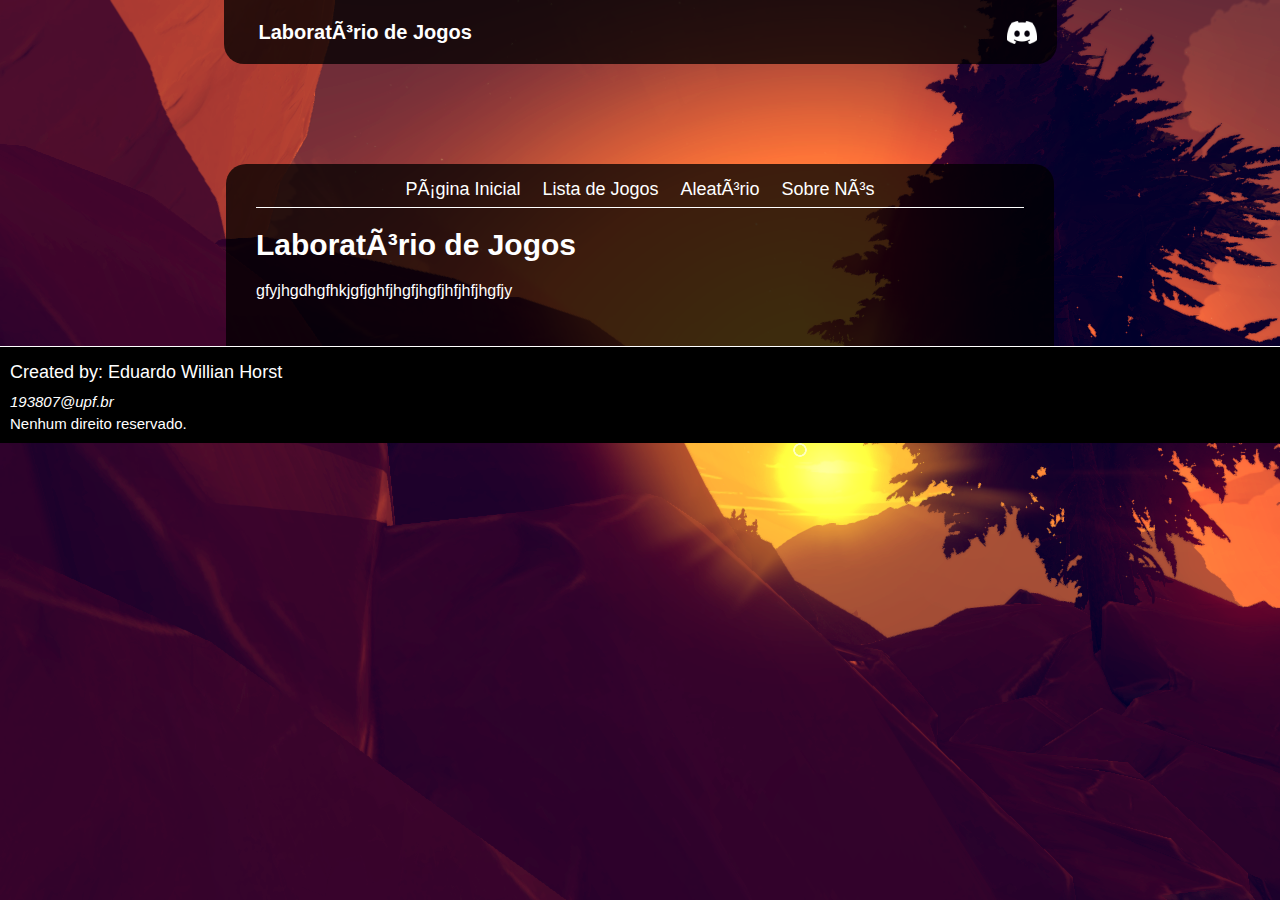
==== index.html @ c0083a61 "Add files via upload" ====
<!DOCTYPE html>
<html>

<head>
    <meta charset='ISO-8859-1'>
    <meta http-equiv='X-UA-Compatible' content='IE=edge'>
    <title>Laboratório de Jogos</title>
    <meta name='viewport' content='width=device-width, initial-scale=1'>
    <link rel='stylesheet' type='text/css' media='screen' href='main.css'>
</head>

<body>
    <div class="div_header">
        <header>
            <h1 style="margin: 0px; ">Laboratório de Jogos</h1>
            <a style="margin-top: 0px;" href="https://discord.gg/P8FEhXwQdW" target="_blank"><img class="bg" src="discord.png" alt="discord"></a>
        </header>
    </div>
    <section >
        <article style="height: auto;">
            <nav>
                <div class="div_nav">
                    <a href="index.html">Página Inicial</a>
                    <a href="list.html">Lista de Jogos</a>
                    <a href="random.html">Aleatório</a>
                    <a href="about.html">Sobre Nós</a>
                </div>
            </nav>
            <h1>Laboratório de Jogos</h1>
            <p>gfyjhgdhgfhkjgfjghfjhgfjhgfjhfjhfjhgfjy</p>
        </article>
    </section>

    <footer>
        <p class="created">Created by: <a href="">Eduardo Willian Horst</a></p>
        <p><a class="mail_to_me" href="mailto:193807@upf.br">193807@upf.br</a></p>
        <p>Nenhum direito reservado.</p>
    </footer>

</body>

</html>
---- main.css ----
body {
    font-family: Arial, Helvetica, sans-serif;
    margin: 0;
    background-image: url('fundo.png');
    background-repeat: no-repeat;
    background-attachment: fixed;
    background-size: cover;
}
body::-webkit-scrollbar {
    width: 12px;
    background-color: #3e3e3ec2;              
  }
  
  body::-webkit-scrollbar-track { 
   background-color: #3e3e3ec2;              
  
  }
::-webkit-scrollbar-track-piece {
    background-color: #3e3e3ec2;              
  }
  body::-webkit-scrollbar-thumb {
    background-color: black;    
    border-radius: 20px;      
  }
a,
a:active,
a:visited {
    color: white;
    text-decoration: none;
}


a:hover {
    color: rgb(186, 186, 186);
    transition: all 0.2s ease;
}



.game_name {    
    font-size: 50px
}

.mail_to_me {
    font-style: italic;
}

header {
    background-color: #000000c2;
    padding: 1px;
    padding-left: 35px;
    padding-right: 30px;
    font-size: 10px;
    color: white;
    display: flex;
    justify-content: space-between;
    border-bottom-left-radius: 20px;
    border-bottom-right-radius: 20px;
    width: 60%;
}

.div_header{

    display: flex;
    justify-content: center;
    
}

header img{
    width: 30px;
    margin-top: 0;
    padding-top: 0;
    margin-bottom: 10px;

}
header a {
    margin: 0;
    padding-top: 0;
    width: 30px;
    margin-bottom: 7px;
}

header h1{
    padding-top: 20px;

}
article h1 {
    font-size: 30px;
}

.img-jogo{
    width: 600px;
}

.bg {
    background-color: transparent;
    padding: 10px;
    margin-bottom: 0px;
    width: 30px;
    margin-top: 10px;
}

nav {
    height: 28px
}

.div_nav {
    display: flex;
    justify-content: center;
    width: 100%;

}

nav a {
    margin-left: 1px;
    margin-right: 1px;
    font-size: 18px;
    width: auto;
    padding-left: 10px;
    padding-right: 10px;
    text-align: center;

}

nav a:hover {
    border-bottom: 5px solid white;
}

nav {
    background-color: transparent;

    display: flex;
    justify-content: center;
    color: white;
    border-bottom: 1px solid white;
}

.bg:hover {
    background-color: rgb(88, 88, 88);
    padding: 10px;
    border-radius: 15px;
}

img {
    width: 600px;
    margin-bottom: 100px;
    transition: all 0.3s ease;
}

article {
    float: left;
    padding: 30px;
    width: 60%;
    background-color: #000000c2;
    height: auto;
    color: white;
    border-top-left-radius: 20px;
    border-top-right-radius: 20px;
    padding-top: 15px;
}

.art-form {
    width: auto;
    border-radius: 15px;
}

textarea {
    border-radius: 10px;
    background-color: transparent;
    color: white;
}

input {
    text-decoration: overline;
    background-color: transparent;
    color: white;
    outline: none;
    border: none;
    border-bottom: 1px solid white;
}




.submit {
    border: none;
    background-color: red;
    font-size: large;
    color: white;
    padding: 10px;
    padding-left: 15px;
    padding-right: 15px;
    text-decoration: none;
}

.submit:hover {
    background-color: rgb(166, 0, 0);
    color: rgb(212, 212, 212);
}

.txt_about_us {
    padding: 30px;
    padding-top: 0;
    padding-bottom: 10px;
    margin: 0;
}

.about_us {
    display: flex;
    justify-content: flex-start;
}

select {
    background-color: transparent;
    color: white;
}

.div-imagem img:hover {
    -webkit-transform: scale(1.1);
    -ms-transform: scale(1.1);
    transform: scale(1.1);

}

.botao-random {
    width: 100%;
    height: 70px;
    border: none;
    background-color: red;
    font-size: large;
    color: white;
    padding: 10px;

}


.botao-random:hover {


    background-color: rgb(166, 0, 0);
    color: rgb(212, 212, 212);
}

option {
    background-color: black;
}

section {
    margin-top: 100px;
    justify-content: center;
    display: flex;
    width: 100%;
    align-items: center;
}

.div-imagem {
    margin: 5px;
    display: flex;
    justify-content: center;
}

.created {
    margin-bottom: 10px;
    font-size: large;
}

footer p {
    margin-top: 5px;
    margin-bottom: 1px;
    font-size: 15px;
}

footer {
    background-color: rgb(0, 0, 0);
    padding: 10px;
    text-align: left;
    color: white;
    border-top: 1px solid white;
}

.nota_boa {
    color: green;
}

.nota_media {
    color: yellow;
}
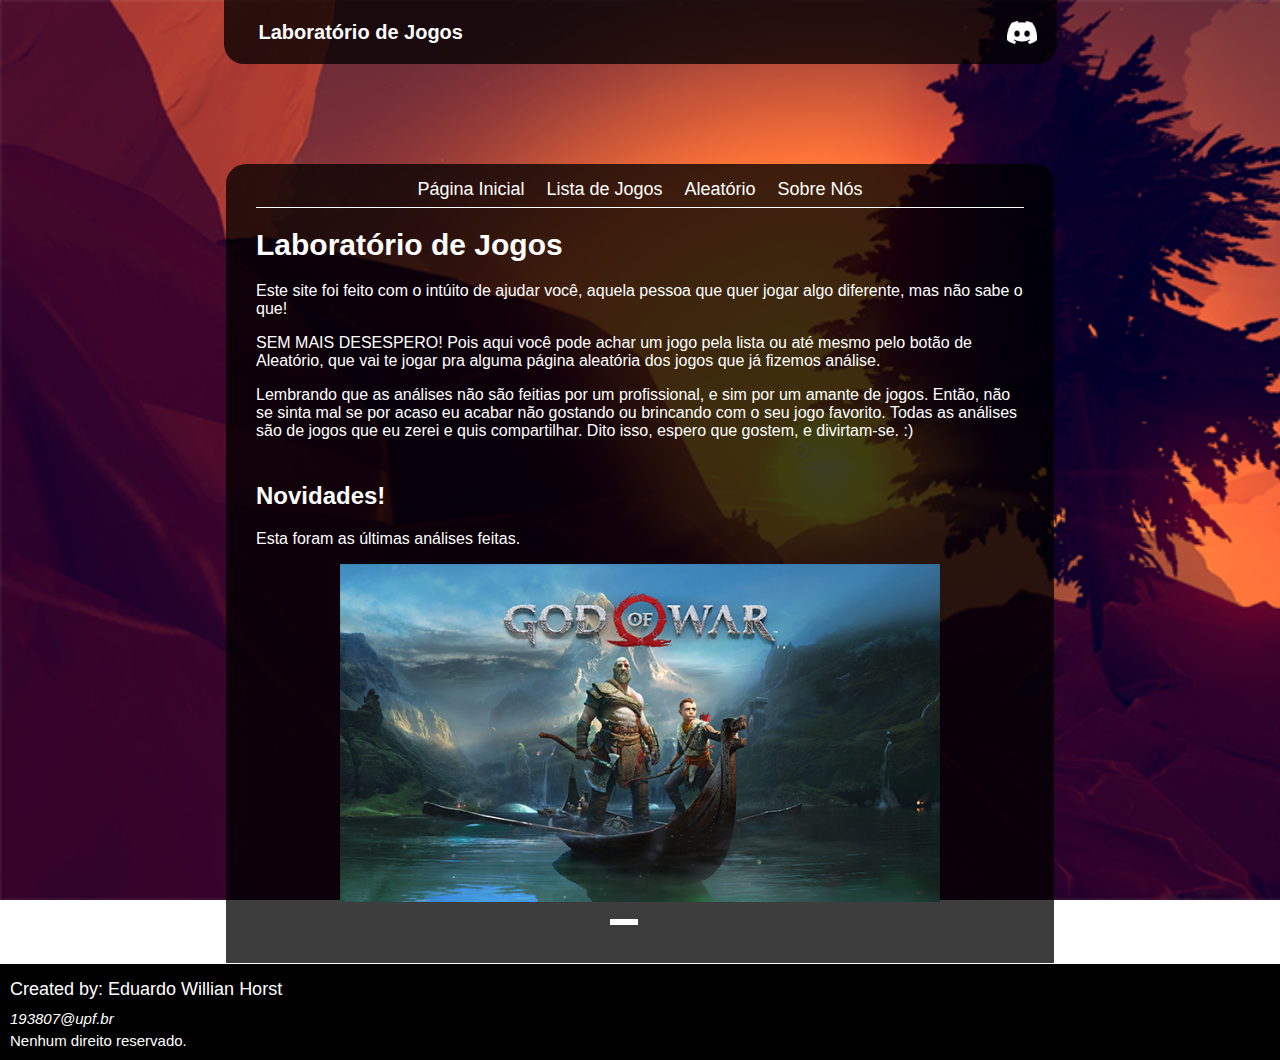
==== commit edd24e58: "Add files via upload" ====
--- a/index.html
+++ b/index.html
@@ -2,7 +2,7 @@
 <html>
 
 <head>
-    <meta charset='ISO-8859-1'>
+    <meta charset='utf-8'>
     <meta http-equiv='X-UA-Compatible' content='IE=edge'>
     <title>Laboratório de Jogos</title>
     <meta name='viewport' content='width=device-width, initial-scale=1'>
@@ -13,10 +13,11 @@
     <div class="div_header">
         <header>
             <h1 style="margin: 0px; ">Laboratório de Jogos</h1>
-            <a style="margin-top: 0px;" href="https://discord.gg/P8FEhXwQdW" target="_blank"><img class="bg" src="discord.png" alt="discord"></a>
+            <a style="margin-top: 0px;" href="https://discord.gg/P8FEhXwQdW" target="_blank"><img class="bg"
+                    src="discord.png" alt="discord"></a>
         </header>
     </div>
-    <section >
+    <section>
         <article style="height: auto;">
             <nav>
                 <div class="div_nav">
@@ -27,7 +28,24 @@
                 </div>
             </nav>
             <h1>Laboratório de Jogos</h1>
-            <p>gfyjhgdhgfhkjgfjghfjhgfjhgfjhfjhfjhgfjy</p>
+            <p>Este site foi feito com o intúito de ajudar você, aquela pessoa que quer jogar algo diferente, mas não
+                sabe o que!</p>
+            <p>SEM MAIS DESESPERO! Pois aqui você pode achar um jogo pela lista ou até mesmo pelo botão de Aleatório,
+                que vai te jogar pra alguma página aleatória dos jogos que já fizemos análise.</p>
+            <p>Lembrando que as análises não são feitias por um profissional, e sim por um amante de jogos. Então, não
+                se sinta mal se por acaso eu acabar não gostando ou brincando com o seu jogo favorito. Todas as análises
+                são de jogos que eu zerei e quis compartilhar. Dito isso, espero que gostem, e divirtam-se. :)</p>
+            <h2 class="novidade">Novidades!</h2>
+            <p>Esta foram as últimas análises feitas.</p>
+            <div class="div-imagem" style="height: 340px;">
+                
+                <div id="mudanca"></div>
+            </div>
+            <div class="div-imagem">
+                <div id="botaoLeft" class="botaoHomeDiv" ><button id="buttonImgL" class="botaoHome" onclick="mudaImagem1()"></button></div>
+                <div id="botaoRight" class="botaoHomeDiv"><button id="buttonImgR" class="botaoHome" onclick="mudaImagem2()"></button></div>
+            </div>
+
         </article>
     </section>
 
@@ -36,7 +54,7 @@
         <p><a class="mail_to_me" href="mailto:193807@upf.br">193807@upf.br</a></p>
         <p>Nenhum direito reservado.</p>
     </footer>
-
+    <script src="mudanca.js"></script>
 </body>
 
 </html>--- a/main.css
+++ b/main.css
@@ -59,6 +59,11 @@
     width: 60%;
 }
 
+.novidade{
+
+    margin-top: 42px;
+}
+
 .div_header{
 
     display: flex;
@@ -286,3 +291,15 @@
     color: yellow;
 }
 
+
+
+.botaoHome {
+    border: none;
+    margin-top: 10px;
+    height: 6px;
+    width: 28px;
+    background-color: #3e3e3ec2;
+    transition: all 0.4s ease;
+    margin-left: 2px;
+    margin-right: 2px;
+}
